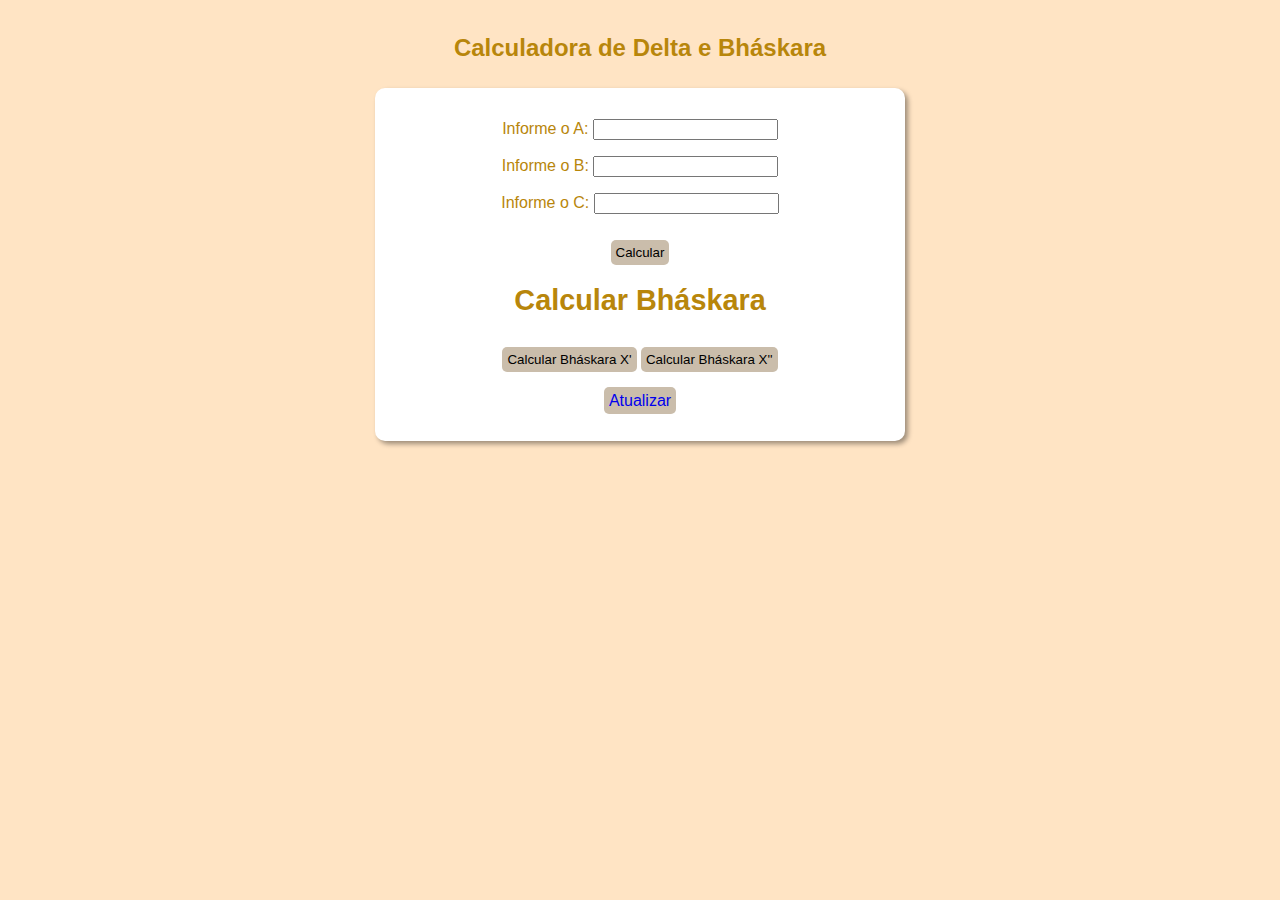
==== projeto-delta/index.html @ 64d6ce46 "fazendo" ====
<!DOCTYPE html>
<html lang="pt-br">
<head>
    <meta charset="UTF-8">
    <meta http-equiv="X-UA-Compatible" content="IE=edge">
    <meta name="viewport" content="width=device-width, initial-scale=1.0">
    <title>Delta</title>
    <link rel="stylesheet" href="estilo.css">
</head>
<body>
    <header><h1>Calculadora de Delta e Bháskara</h1></header>
    <section>
        <p><label for="a">Informe o A: </label><input type="number" name="num1" id="a"></p>
        <p><label for="b">Informe o B: </label><input type="number" name="num2" id="b"></p>
        <p><label for="c">Informe o C: </label><input type="number" name="num3" id="c"></p>
        <input type="button" value="Calcular" onclick="calcular()" class="botao">
        <p id="resultado"></p>
        <h1>Calcular Bháskara</h1>
        <p><input type="button" value="Calcular Bháskara X'" onclick="bhaskarapositivo()" class="botao"> <input type="button" value="Calcular Bháskara X''" onclick="bhaskaranegativo()" class="botao"> </p>
        <p id="resposi"></p>
        <p id="resnega"></p>
        <p><a href="index.html" class="botao">Atualizar</a></p>
    </section>
</body>
<script src="calcular.js"></script>
</html>
---- projeto-delta/estilo.css ----
body{
    font-family: Arial, Helvetica, sans-serif;
    background-color: bisque;
    color: darkgoldenrod;
}
header{
    text-align: center;
    padding: 10px;
    max-width: 800px;
    min-width: none;
    margin: auto;
}
header > h1{
    font-size: 150%;
}
section{
    text-align: center;
    background-color: white;
    max-width: 500px;
    margin: auto;
    border-radius: 10px;
    padding: 15px;
    box-shadow: 3px 3px 5px rgba(0, 0, 0, 0.384);
}
section > h1{
    font-size: 1.8em;
}
.botao{
    background-color: rgb(202, 189, 171);
    border: black;
    padding: 5px;
    border-radius: 5px;
    cursor: pointer;
    margin-top: 10px;
}
a{
    text-decoration: none;
}
p#resultado{
    line-height: 25px;
}
p#resposi{
    line-height: 25px;
}
p#resnega{
    line-height: 25px;
    margin-top: 20px;
}
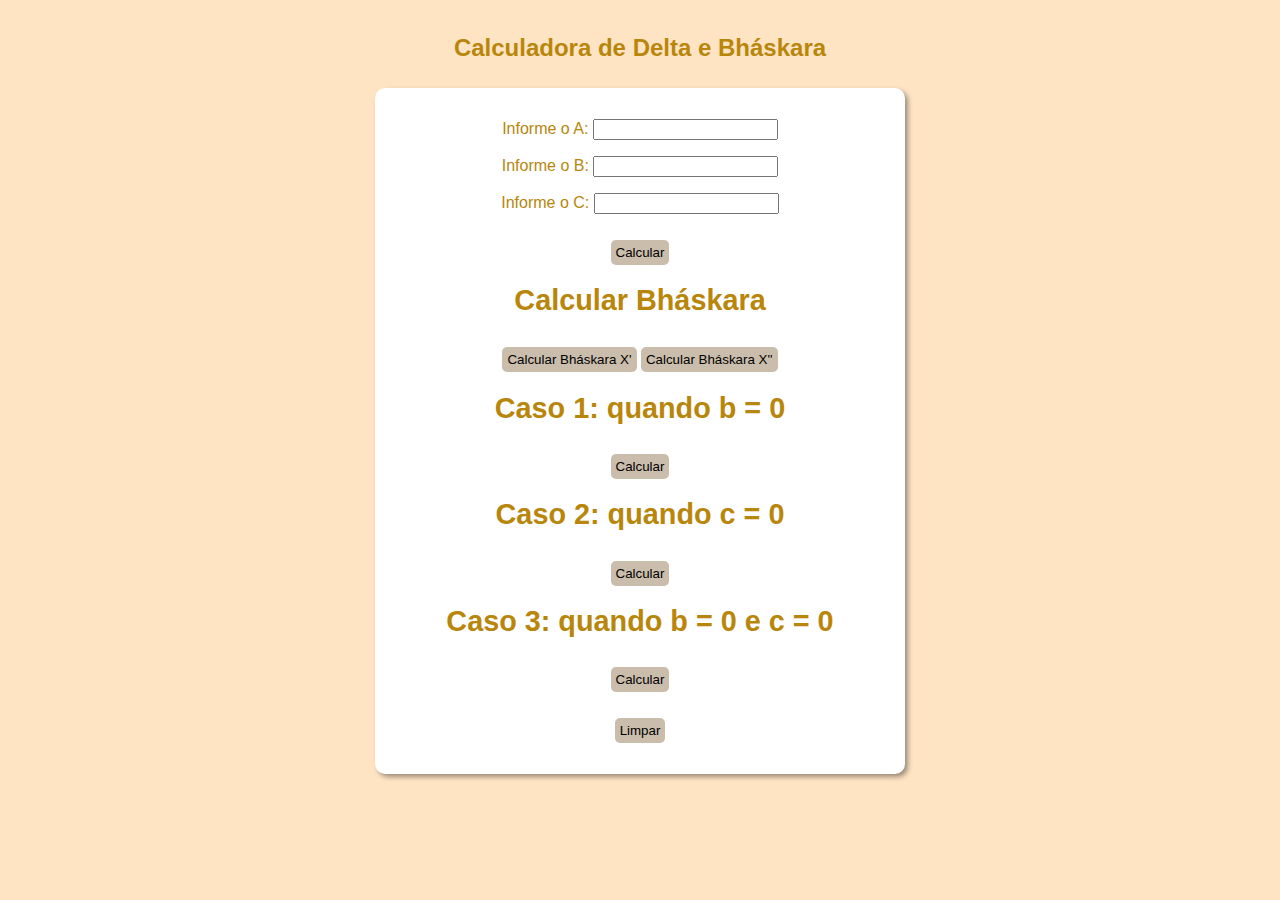
==== commit 9bd18421: "fazendo" ====
--- a/projeto-delta/index.html
+++ b/projeto-delta/index.html
@@ -19,7 +19,16 @@
         <p><input type="button" value="Calcular Bháskara X'" onclick="bhaskarapositivo()" class="botao"> <input type="button" value="Calcular Bháskara X''" onclick="bhaskaranegativo()" class="botao"> </p>
         <p id="resposi"></p>
         <p id="resnega"></p>
-        <p><a href="index.html" class="botao">Atualizar</a></p>
+        <h1>Caso 1: quando b = 0</h1>
+        <p><input type="button" value="Calcular" class="botao" onclick="caso1()"></p>
+        <p id="res1"></p>
+        <h1>Caso 2: quando c = 0</h1>
+        <p><input type="button" value="Calcular" class="botao" onclick="caso2()"></p>
+        <p id="res2"></p>
+        <h1>Caso 3: quando b = 0 e c = 0</h1>
+        <p><input type="button" value="Calcular" class="botao" onclick="caso3()"></p>
+        <p id="res3"></p>
+        <p><input type="button" value="Limpar" class="botao" onclick="limpar()"></p>
     </section>
 </body>
 <script src="calcular.js"></script>
